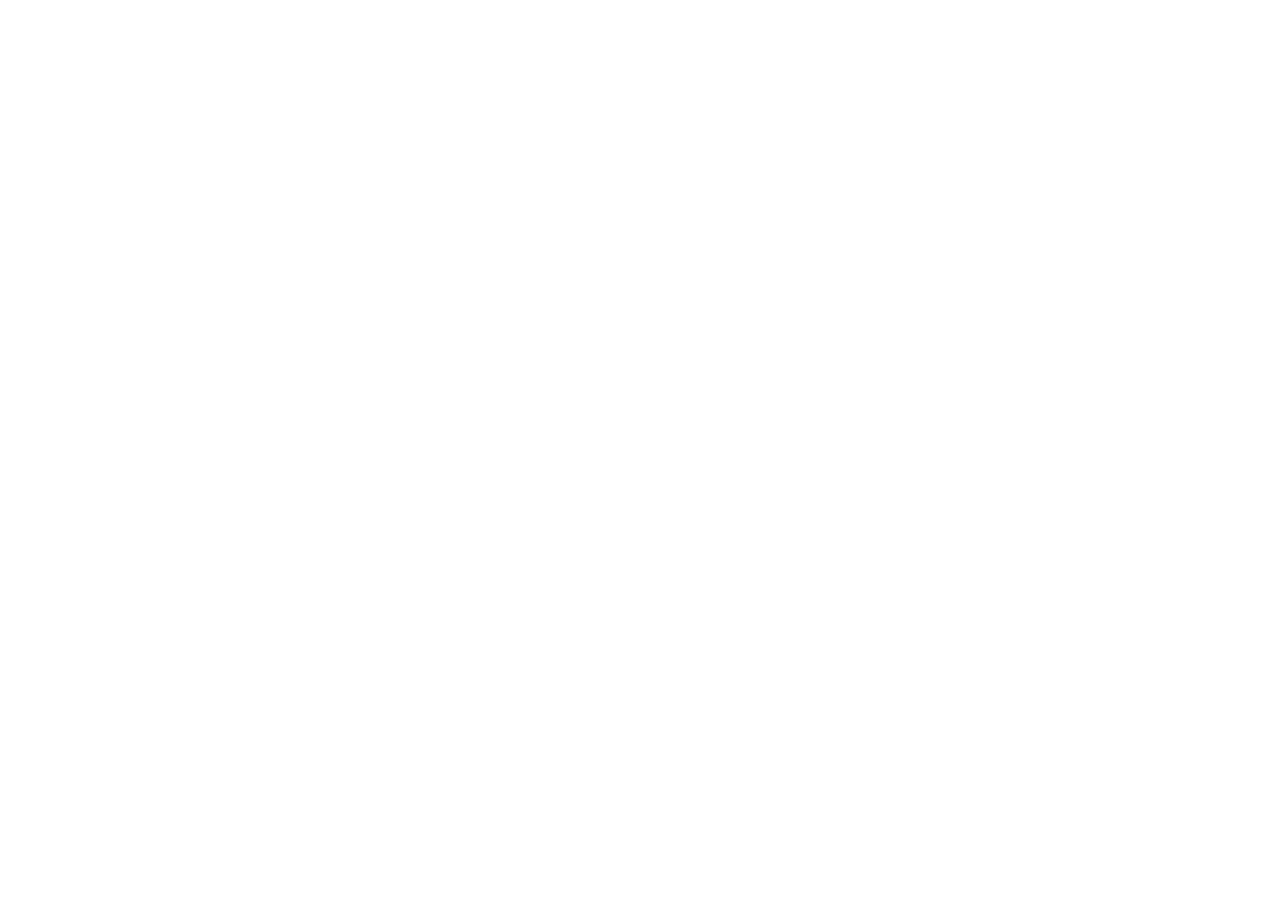
==== Custom-Video-Player/index.html @ 339c60c8 "init: create index.html, style.css, script.js" ====
<!DOCTYPE html>
<html lang="en">
<head>
    <meta charset="UTF-8">
    <meta name="viewport" content="width=device-width, initial-scale=1.0">
    <link rel="stylesheet" href="./style.css">
    <title>Video Player</title>
</head>
<body>
    
</body>
</html>
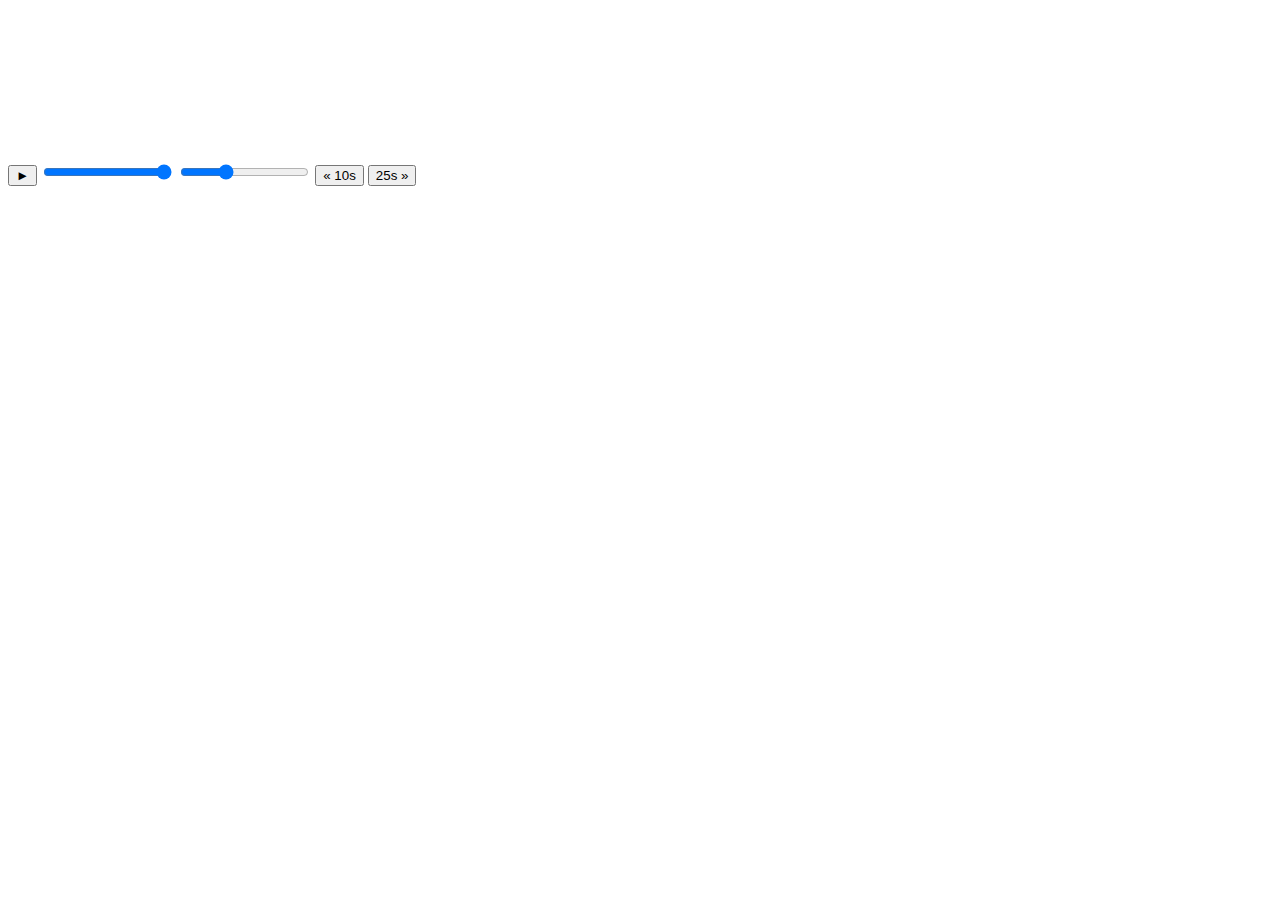
==== commit ae8fd221: "refactor: add html layout" ====
--- a/Custom-Video-Player/index.html
+++ b/Custom-Video-Player/index.html
@@ -1,12 +1,28 @@
 <!DOCTYPE html>
 <html lang="en">
+
 <head>
     <meta charset="UTF-8">
     <meta name="viewport" content="width=device-width, initial-scale=1.0">
     <link rel="stylesheet" href="./style.css">
     <title>Video Player</title>
 </head>
+
 <body>
-    
+    <div class="player">
+        <video class="player__video__viewer" src="./video.mp4"></video>
+        <div class="player__controls">
+            <div class="progress">
+                <div class="progress__filled"></div>
+            </div>
+            <button class="player__button toggle" title="Toggle Play">►</button>
+            <input type="range" name="volume" class="player__slider" min="0" max="1" step="0.05" value="1">
+            <input type="range" name="playbackRate" class="player__slider" min="0.5" max="2" step="0.1" value="1">
+            <button data-skip="-10" class="player__button">« 10s</button>
+            <button data-skip="25" class="player__button">25s »</button>
+        </div>
+    </div>
+
 </body>
+
 </html>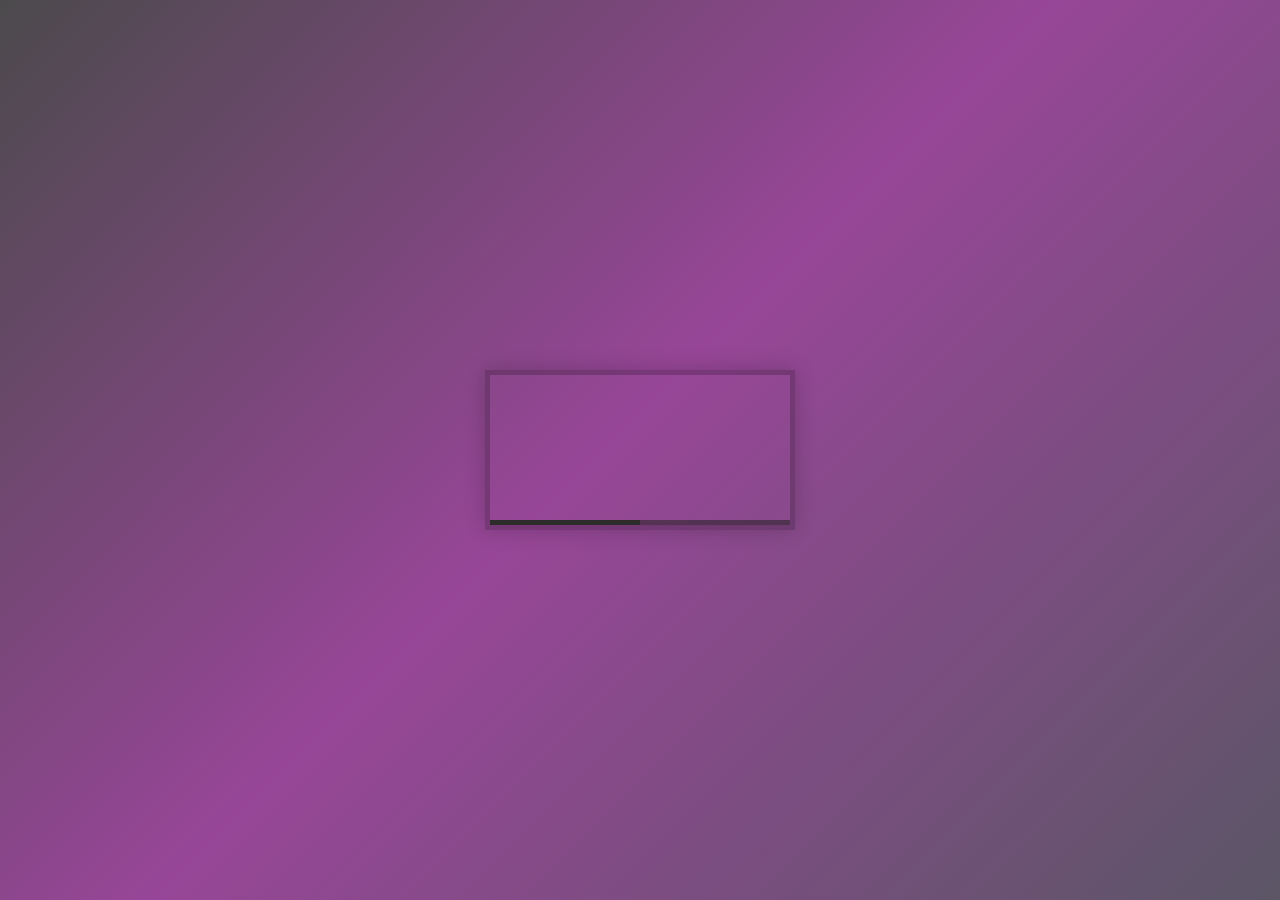
==== commit d0553b6f: "refactor: change script and style" ====
--- a/Custom-Video-Player/index.html
+++ b/Custom-Video-Player/index.html
@@ -1,28 +1,42 @@
 <!DOCTYPE html>
 <html lang="en">
+  <head>
+    <meta charset="UTF-8" />
+    <meta name="viewport" content="width=device-width, initial-scale=1.0" />
+    <link rel="stylesheet" href="./style.css" />
+    <title>Video Player</title>
+  </head>
 
-<head>
-    <meta charset="UTF-8">
-    <meta name="viewport" content="width=device-width, initial-scale=1.0">
-    <link rel="stylesheet" href="./style.css">
-    <title>Video Player</title>
-</head>
-
-<body>
+  <body>
     <div class="player">
-        <video class="player__video__viewer" src="./video.mp4"></video>
-        <div class="player__controls">
-            <div class="progress">
-                <div class="progress__filled"></div>
-            </div>
-            <button class="player__button toggle" title="Toggle Play">►</button>
-            <input type="range" name="volume" class="player__slider" min="0" max="1" step="0.05" value="1">
-            <input type="range" name="playbackRate" class="player__slider" min="0.5" max="2" step="0.1" value="1">
-            <button data-skip="-10" class="player__button">« 10s</button>
-            <button data-skip="25" class="player__button">25s »</button>
+      <video class="player__video__viewer" src="./video.mp4"></video>
+      <div class="player__controls">
+        <div class="progress">
+          <div class="progress__filled"></div>
         </div>
+        <button class="player__button toggle" title="Toggle Play">►</button>
+        <input
+          type="range"
+          name="volume"
+          class="player__slider"
+          min="0"
+          max="1"
+          step="0.05"
+          value="1"
+        />
+        <input
+          type="range"
+          name="playbackRate"
+          class="player__slider"
+          min="0.5"
+          max="2"
+          step="0.1"
+          value="1"
+        />
+        <button data-skip="-10" class="player__button">« 10s</button>
+        <button data-skip="25" class="player__button">25s »</button>
+      </div>
     </div>
-
-</body>
-
-</html>+    <script src="./script.js"></script>
+  </body>
+</html>
--- a/Custom-Video-Player/style.css
+++ b/Custom-Video-Player/style.css
@@ -0,0 +1,139 @@
+html {
+  box-sizing: border-box;
+}
+*,
+*:before,
+*:after {
+  box-sizing: inherit;
+}
+body {
+  margin: 0;
+  padding: 0;
+  display: flex;
+  background: #6b6b6b;
+  min-height: 100vh;
+  background: linear-gradient(135deg, #4c4a4d 0%, #974697 48%, #5b5666 100%);
+  background-size: cover;
+  align-items: center;
+  justify-content: center;
+}
+.player {
+  max-width: 750px;
+  border: 5px solid rgba(0, 0, 0, 0.2);
+  box-shadow: 0 0 20px rgba(0, 0, 0, 0.2);
+  position: relative;
+  font-size: 0;
+  overflow: hidden;
+}
+.player:fullscreen {
+  max-width: none;
+  width: 100%;
+}
+.player:-webkit-full-screen {
+  max-width: none;
+  width: 100%;
+}
+.player__video {
+  width: 100%;
+}
+.player__button {
+  background: none;
+  border: 0;
+  line-height: 1;
+  color: white;
+  text-align: center;
+  outline: 0;
+  padding: 0;
+  cursor: pointer;
+  max-width: 50px;
+}
+.player__button:focus {
+  border-color: #ffc600;
+}
+.player__slider {
+  width: 10px;
+  height: 30px;
+}
+.player__controls {
+  display: flex;
+  position: absolute;
+  bottom: 0;
+  width: 100%;
+  transform: translateY(100%) translateY(-5px);
+  transition: all 0.3s;
+  flex-wrap: wrap;
+  background: rgba(0, 0, 0, 0.1);
+}
+.player:hover .player__controls {
+  transform: translateY(0);
+}
+.player:hover .progress {
+  height: 15px;
+}
+.player__controls > * {
+  flex: 1;
+}
+.progress {
+  flex: 10;
+  position: relative;
+  display: flex;
+  flex-basis: 100%;
+  height: 5px;
+  transition: height 0.3s;
+  background: rgba(37, 36, 36, 0.5);
+  cursor: ew-resize;
+}
+.progress__filled {
+  width: 50%;
+  background: #2c2c2b;
+  flex: 0;
+  flex-basis: 50%;
+}
+input[type="range"] {
+  -webkit-appearance: none;
+  background: transparent;
+  width: 100%;
+  margin: 0 5px;
+}
+input[type="range"]:focus {
+  outline: none;
+}
+input[type="range"]::-webkit-slider-runnable-track {
+  width: 100%;
+  height: 8.4px;
+  cursor: pointer;
+  box-shadow: 1px 1px 1px rgba(0, 0, 0, 0), 0 0 1px rgba(13, 13, 13, 0);
+  background: rgba(94, 93, 93, 0.8);
+  border-radius: 1.3px;
+  border: 0.2px solid rgba(1, 1, 1, 0);
+}
+input[type="range"]::-webkit-slider-thumb {
+  height: 15px;
+  width: 15px;
+  border-radius: 50%;
+  background: hsl(0, 87%, 58%);
+  cursor: pointer;
+  -webkit-appearance: none;
+  margin-top: -3.5px;
+  box-shadow: 0 0 2px rgba(0, 0, 0, 0.2);
+}
+input[type="range"]:focus::-webkit-slider-runnable-track {
+  background: #e9e7e7fd;
+}
+input[type="range"]::-moz-range-track {
+  width: 100%;
+  height: 8.4px;
+  cursor: pointer;
+  box-shadow: 1px 1px 1px rgba(0, 0, 0, 0), 0 0 1px rgba(13, 13, 13, 0);
+  background: #ffffff;
+  border-radius: 1.3px;
+  border: 0.2px solid rgba(1, 1, 1, 0);
+}
+input[type="range"]::-moz-range-thumb {
+  box-shadow: 0 0 0 rgba(0, 0, 0, 0), 0 0 0 rgba(13, 13, 13, 0);
+  height: 15px;
+  width: 15px;
+  border-radius: 50px;
+  background: hsl(228, 2%, 53%);
+  cursor: pointer;
+}
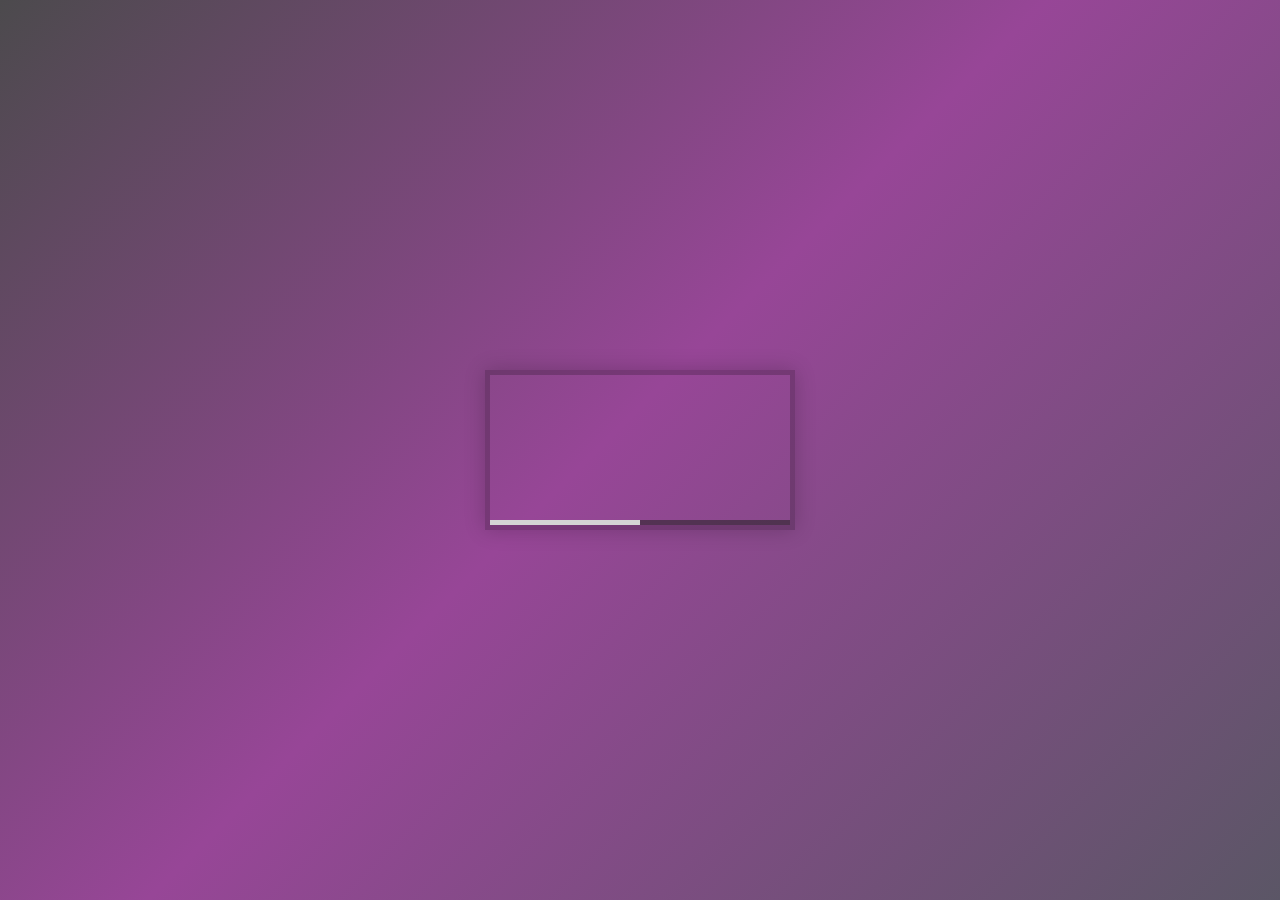
==== commit 7dc226f3: "refactor" ====
--- a/Custom-Video-Player/index.html
+++ b/Custom-Video-Player/index.html
@@ -3,7 +3,7 @@
   <head>
     <meta charset="UTF-8" />
     <meta name="viewport" content="width=device-width, initial-scale=1.0" />
-    <link rel="stylesheet" href="./style.css" />
+    <link rel="stylesheet" href="./style.css">
     <title>Video Player</title>
   </head>
 
--- a/Custom-Video-Player/style.css
+++ b/Custom-Video-Player/style.css
@@ -85,7 +85,7 @@
 }
 .progress__filled {
   width: 50%;
-  background: #2c2c2b;
+  background: #d4d4d4;
   flex: 0;
   flex-basis: 50%;
 }
